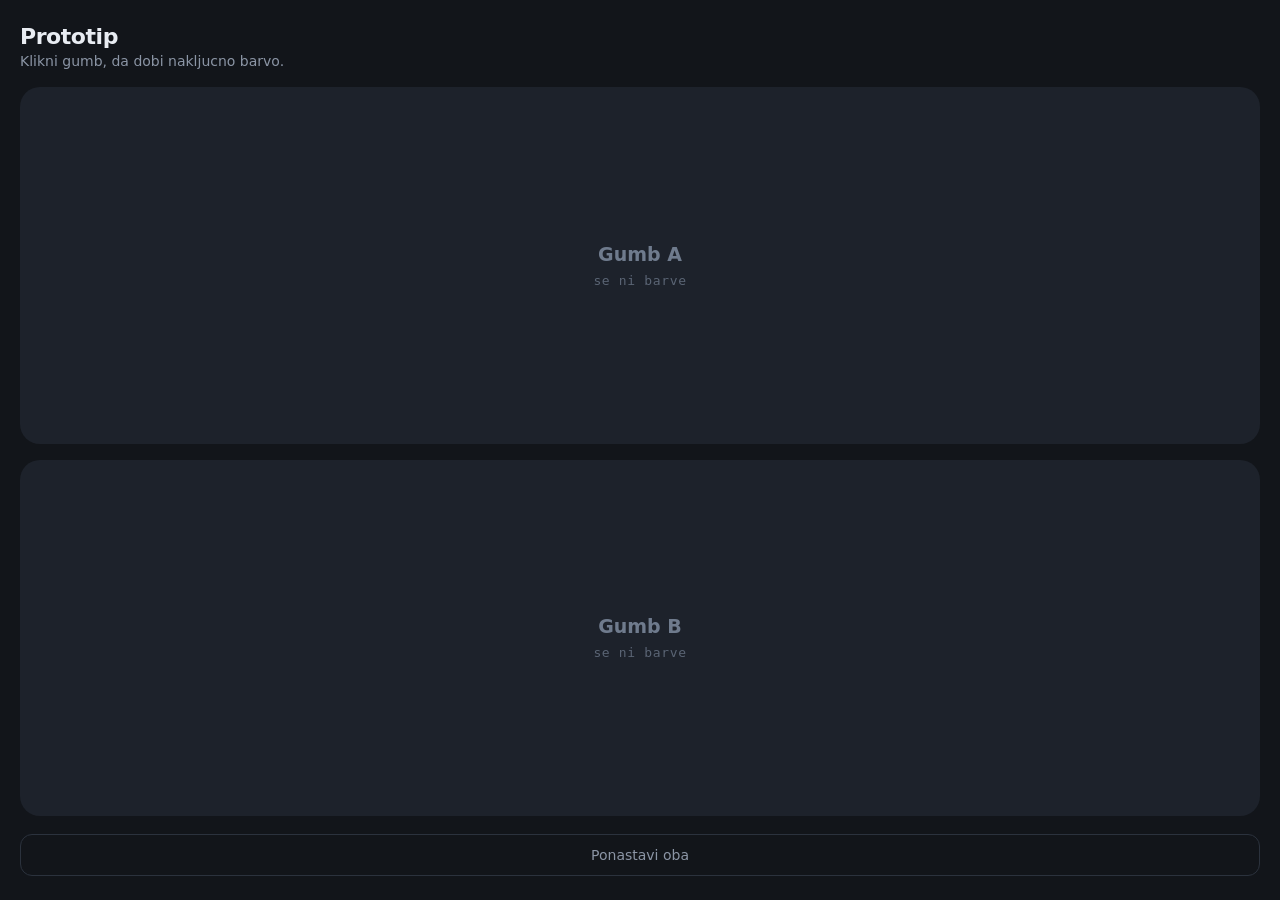
==== prototip/index.html @ 1ea5ed32 "Init" ====
<!doctype html>
<html lang="sl">
<head>
  <meta charset="utf-8">
  <meta name="viewport" content="width=device-width, initial-scale=1, viewport-fit=cover">
  <title>Prototip – barvni gumbi</title>

  <!-- Poveze na manifest: brez tega ni namestitve -->
  <link rel="manifest" href="manifest.json">
  <meta name="theme-color" content="#12151a">

  <!-- iOS posebnosti: Safari ne bere manifesta za ikono in celozaslonski nacin -->
  <link rel="apple-touch-icon" href="icons/icon-192.png">
  <meta name="apple-mobile-web-app-capable" content="yes">
  <meta name="apple-mobile-web-app-status-bar-style" content="black-translucent">
  <meta name="apple-mobile-web-app-title" content="Prototip">

  <style>
    * { box-sizing: border-box; -webkit-tap-highlight-color: transparent; }

    body {
      margin: 0;
      min-height: 100vh;
      background: #12151a;
      color: #e8ecf2;
      font-family: system-ui, -apple-system, "Segoe UI", sans-serif;
      display: flex;
      flex-direction: column;
      /* safe-area: da vsebina ne konca pod iPhone zarezo / spodnjo crtico */
      padding: calc(env(safe-area-inset-top) + 24px) 20px
               calc(env(safe-area-inset-bottom) + 24px);
      gap: 18px;
    }

    header h1 { margin: 0 0 4px; font-size: 22px; letter-spacing: -0.02em; }
    header p  { margin: 0; font-size: 14px; color: #8b95a5; }

    .gumbi { flex: 1; display: flex; flex-direction: column; gap: 16px; }

    .pad {
      flex: 1;
      min-height: 130px;
      border: none;
      border-radius: 20px;
      background: #1d222b;
      color: #6f7b8d;
      font: inherit;
      font-size: 19px;
      font-weight: 600;
      cursor: pointer;
      display: flex;
      flex-direction: column;
      align-items: center;
      justify-content: center;
      gap: 8px;
      transition: transform .12s ease, background .35s ease, color .35s ease;
    }
    .pad:active { transform: scale(0.97); }

    .hex {
      font-size: 13px;
      font-weight: 500;
      font-family: ui-monospace, "Cascadia Mono", Consolas, monospace;
      opacity: .75;
      letter-spacing: .05em;
    }

    .ponastavi {
      border: 1px solid #2b323d;
      background: transparent;
      color: #8b95a5;
      font: inherit;
      font-size: 14px;
      padding: 12px;
      border-radius: 12px;
      cursor: pointer;
    }
    .ponastavi:active { background: #1d222b; }
  </style>
</head>
<body>

  <header>
    <h1>Prototip</h1>
    <p>Klikni gumb, da dobi nakljucno barvo.</p>
  </header>

  <div class="gumbi">
    <button class="pad" data-gumb="A">
      <span class="ime">Gumb A</span>
      <span class="hex">se ni barve</span>
    </button>
    <button class="pad" data-gumb="B">
      <span class="ime">Gumb B</span>
      <span class="hex">se ni barve</span>
    </button>
  </div>

  <button class="ponastavi">Ponastavi oba</button>

  <script>
    // --- Barve -------------------------------------------------------------
    // Barvo izberemo v HSL, ker tam lahko omejimo nasicenost in svetlost
    // in tako vedno dobimo prijetno barvo (nakljucni RGB pogosto ni lep).
    function nakljucnaBarva() {
      const h = Math.floor(Math.random() * 360);   // odtenek: cel krog
      const s = 55 + Math.floor(Math.random() * 35); // nasicenost 55-90 %
      const l = 45 + Math.floor(Math.random() * 20); // svetlost   45-65 %
      return { h, s, l };
    }

    function vHex({ h, s, l }) {
      const a = (s / 100) * Math.min(l / 100, 1 - l / 100);
      const del = (n) => {
        const k = (n + h / 30) % 12;
        const barva = l / 100 - a * Math.max(-1, Math.min(k - 3, 9 - k, 1));
        return Math.round(255 * barva).toString(16).padStart(2, '0');
      };
      return '#' + del(0) + del(8) + del(4);
    }

    // --- Interakcija -------------------------------------------------------
    const gumbi = document.querySelectorAll('.pad');

    function pobarvaj(gumb) {
      const barva = nakljucnaBarva();
      gumb.style.background = `hsl(${barva.h} ${barva.s}% ${barva.l}%)`;
      // na svetli podlagi crna pisava, na temni bela — da je vedno berljivo
      gumb.style.color = barva.l > 58 ? '#12151a' : '#ffffff';
      gumb.querySelector('.hex').textContent = vHex(barva).toUpperCase();
    }

    function pocisti(gumb) {
      gumb.style.background = '';
      gumb.style.color = '';
      gumb.querySelector('.hex').textContent = 'se ni barve';
    }

    gumbi.forEach((gumb) => gumb.addEventListener('click', () => pobarvaj(gumb)));
    document.querySelector('.ponastavi')
            .addEventListener('click', () => gumbi.forEach(pocisti));

    // --- Service worker ----------------------------------------------------
    // Registracija uspe samo na HTTPS ali localhost. Ce odpres datoteko
    // neposredno (file://), se tiho preskoci in aplikacija vseeno dela.
    if ('serviceWorker' in navigator) {
      window.addEventListener('load', () => {
        navigator.serviceWorker.register('sw.js').catch(() => {});
      });
    }
  </script>

</body>
</html>
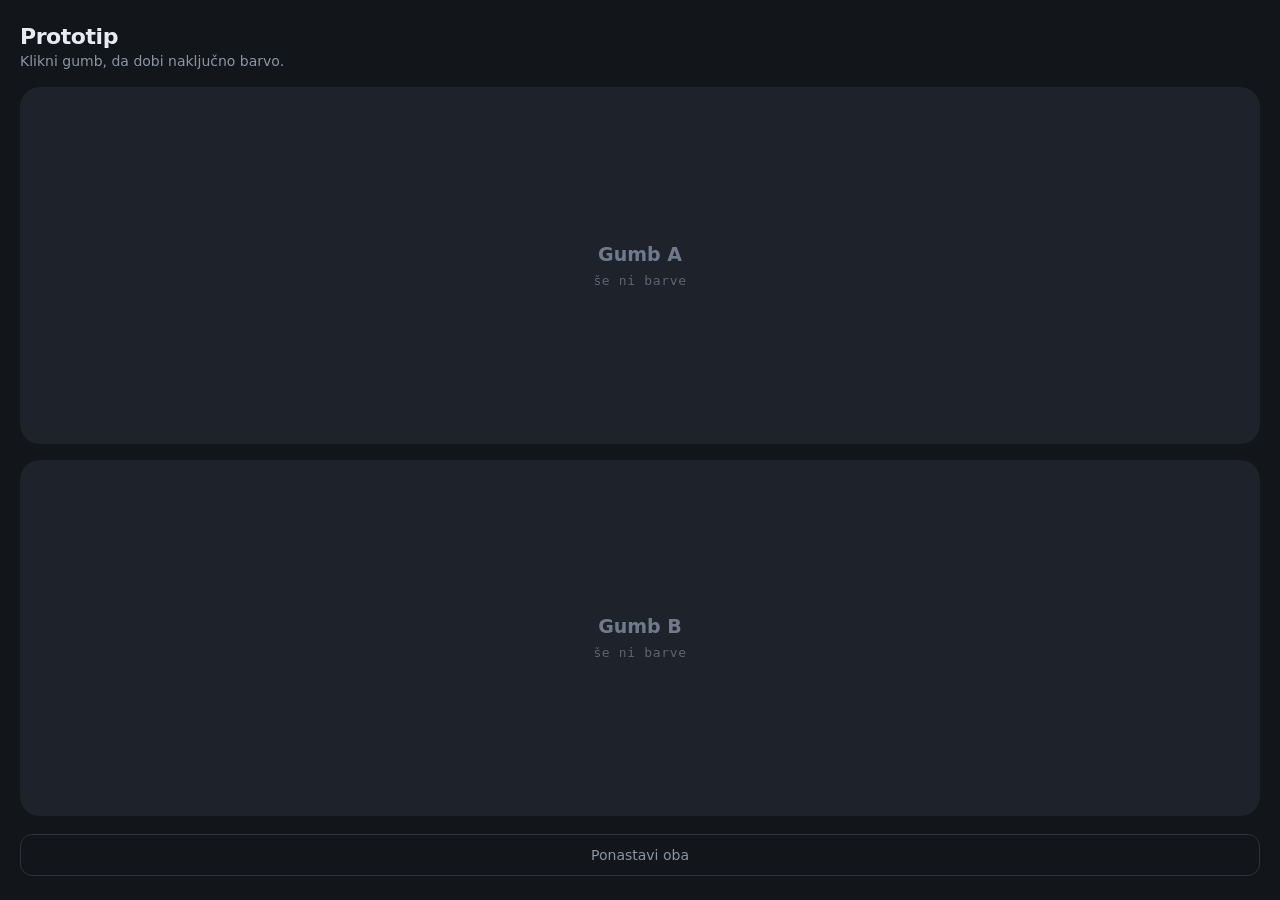
==== commit a2963365: "Inicializiraj CLAUDE.md kot indeks in mapo Claude_kontekst CLAUDE.md je zdaj kratek indeks, ki se na" ====
--- a/prototip/index.html
+++ b/prototip/index.html
@@ -5,11 +5,11 @@
   <meta name="viewport" content="width=device-width, initial-scale=1, viewport-fit=cover">
   <title>Prototip – barvni gumbi</title>
 
-  <!-- Poveze na manifest: brez tega ni namestitve -->
+  <!-- Povezava na manifest: brez tega ni namestitve -->
   <link rel="manifest" href="manifest.json">
   <meta name="theme-color" content="#12151a">
 
-  <!-- iOS posebnosti: Safari ne bere manifesta za ikono in celozaslonski nacin -->
+  <!-- iOS posebnosti: Safari za ikono in celozaslonski način ne bere manifesta -->
   <link rel="apple-touch-icon" href="icons/icon-192.png">
   <meta name="apple-mobile-web-app-capable" content="yes">
   <meta name="apple-mobile-web-app-status-bar-style" content="black-translucent">
@@ -26,7 +26,7 @@
       font-family: system-ui, -apple-system, "Segoe UI", sans-serif;
       display: flex;
       flex-direction: column;
-      /* safe-area: da vsebina ne konca pod iPhone zarezo / spodnjo crtico */
+      /* safe-area: da vsebina ne konča pod zarezo oz. spodnjo črtico iPhona */
       padding: calc(env(safe-area-inset-top) + 24px) 20px
                calc(env(safe-area-inset-bottom) + 24px);
       gap: 18px;
@@ -35,7 +35,7 @@
     header h1 { margin: 0 0 4px; font-size: 22px; letter-spacing: -0.02em; }
     header p  { margin: 0; font-size: 14px; color: #8b95a5; }
 
-    .gumbi { flex: 1; display: flex; flex-direction: column; gap: 16px; }
+    .buttons { flex: 1; display: flex; flex-direction: column; gap: 16px; }
 
     .pad {
       flex: 1;
@@ -65,7 +65,7 @@
       letter-spacing: .05em;
     }
 
-    .ponastavi {
+    .reset {
       border: 1px solid #2b323d;
       background: transparent;
       color: #8b95a5;
@@ -75,74 +75,79 @@
       border-radius: 12px;
       cursor: pointer;
     }
-    .ponastavi:active { background: #1d222b; }
+    .reset:active { background: #1d222b; }
   </style>
 </head>
 <body>
 
   <header>
     <h1>Prototip</h1>
-    <p>Klikni gumb, da dobi nakljucno barvo.</p>
+    <p>Klikni gumb, da dobi naključno barvo.</p>
   </header>
 
-  <div class="gumbi">
-    <button class="pad" data-gumb="A">
-      <span class="ime">Gumb A</span>
-      <span class="hex">se ni barve</span>
+  <div class="buttons">
+    <button class="pad" data-button="A">
+      <span class="name">Gumb A</span>
+      <span class="hex">še ni barve</span>
     </button>
-    <button class="pad" data-gumb="B">
-      <span class="ime">Gumb B</span>
-      <span class="hex">se ni barve</span>
+    <button class="pad" data-button="B">
+      <span class="name">Gumb B</span>
+      <span class="hex">še ni barve</span>
     </button>
   </div>
 
-  <button class="ponastavi">Ponastavi oba</button>
+  <button class="reset">Ponastavi oba</button>
 
   <script>
+    // Besedilo za uporabnika drži na enem mestu, da se popravi samo tu.
+    const TEXT = {
+      noColor: 'še ni barve'
+    };
+
     // --- Barve -------------------------------------------------------------
-    // Barvo izberemo v HSL, ker tam lahko omejimo nasicenost in svetlost
-    // in tako vedno dobimo prijetno barvo (nakljucni RGB pogosto ni lep).
-    function nakljucnaBarva() {
-      const h = Math.floor(Math.random() * 360);   // odtenek: cel krog
-      const s = 55 + Math.floor(Math.random() * 35); // nasicenost 55-90 %
-      const l = 45 + Math.floor(Math.random() * 20); // svetlost   45-65 %
+    // Barvo izberemo v HSL, ker tam lahko omejimo nasičenost in svetlost
+    // in tako vedno dobimo prijetno barvo (naključni RGB pogosto ni lep).
+    function randomColor() {
+      const h = Math.floor(Math.random() * 360);      // odtenek: cel krog
+      const s = 55 + Math.floor(Math.random() * 35);  // nasičenost 55–90 %
+      const l = 45 + Math.floor(Math.random() * 20);  // svetlost   45–65 %
       return { h, s, l };
     }
 
-    function vHex({ h, s, l }) {
+    function toHex({ h, s, l }) {
       const a = (s / 100) * Math.min(l / 100, 1 - l / 100);
-      const del = (n) => {
+      const channel = (n) => {
         const k = (n + h / 30) % 12;
-        const barva = l / 100 - a * Math.max(-1, Math.min(k - 3, 9 - k, 1));
-        return Math.round(255 * barva).toString(16).padStart(2, '0');
+        const value = l / 100 - a * Math.max(-1, Math.min(k - 3, 9 - k, 1));
+        return Math.round(255 * value).toString(16).padStart(2, '0');
       };
-      return '#' + del(0) + del(8) + del(4);
+      return '#' + channel(0) + channel(8) + channel(4);
     }
 
     // --- Interakcija -------------------------------------------------------
-    const gumbi = document.querySelectorAll('.pad');
+    const buttons = document.querySelectorAll('.pad');
 
-    function pobarvaj(gumb) {
-      const barva = nakljucnaBarva();
-      gumb.style.background = `hsl(${barva.h} ${barva.s}% ${barva.l}%)`;
-      // na svetli podlagi crna pisava, na temni bela — da je vedno berljivo
-      gumb.style.color = barva.l > 58 ? '#12151a' : '#ffffff';
-      gumb.querySelector('.hex').textContent = vHex(barva).toUpperCase();
+    function paint(button) {
+      const color = randomColor();
+      button.style.background = `hsl(${color.h} ${color.s}% ${color.l}%)`;
+      // na svetli podlagi črna pisava, na temni bela — da je vedno berljivo
+      button.style.color = color.l > 58 ? '#12151a' : '#ffffff';
+      button.querySelector('.hex').textContent = toHex(color).toUpperCase();
     }
 
-    function pocisti(gumb) {
-      gumb.style.background = '';
-      gumb.style.color = '';
-      gumb.querySelector('.hex').textContent = 'se ni barve';
+    function reset(button) {
+      button.style.background = '';
+      button.style.color = '';
+      button.querySelector('.hex').textContent = TEXT.noColor;
     }
 
-    gumbi.forEach((gumb) => gumb.addEventListener('click', () => pobarvaj(gumb)));
-    document.querySelector('.ponastavi')
-            .addEventListener('click', () => gumbi.forEach(pocisti));
+    buttons.forEach((button) => button.addEventListener('click', () => paint(button)));
+    document.querySelector('.reset')
+            .addEventListener('click', () => buttons.forEach(reset));
 
     // --- Service worker ----------------------------------------------------
-    // Registracija uspe samo na HTTPS ali localhost. Ce odpres datoteko
-    // neposredno (file://), se tiho preskoci in aplikacija vseeno dela.
+    // Registracija uspe samo na HTTPS ali localhost. Če datoteko odpreš
+    // neposredno (file://), se tiho preskoči in aplikacija vseeno dela.
     if ('serviceWorker' in navigator) {
       window.addEventListener('load', () => {
         navigator.serviceWorker.register('sw.js').catch(() => {});
